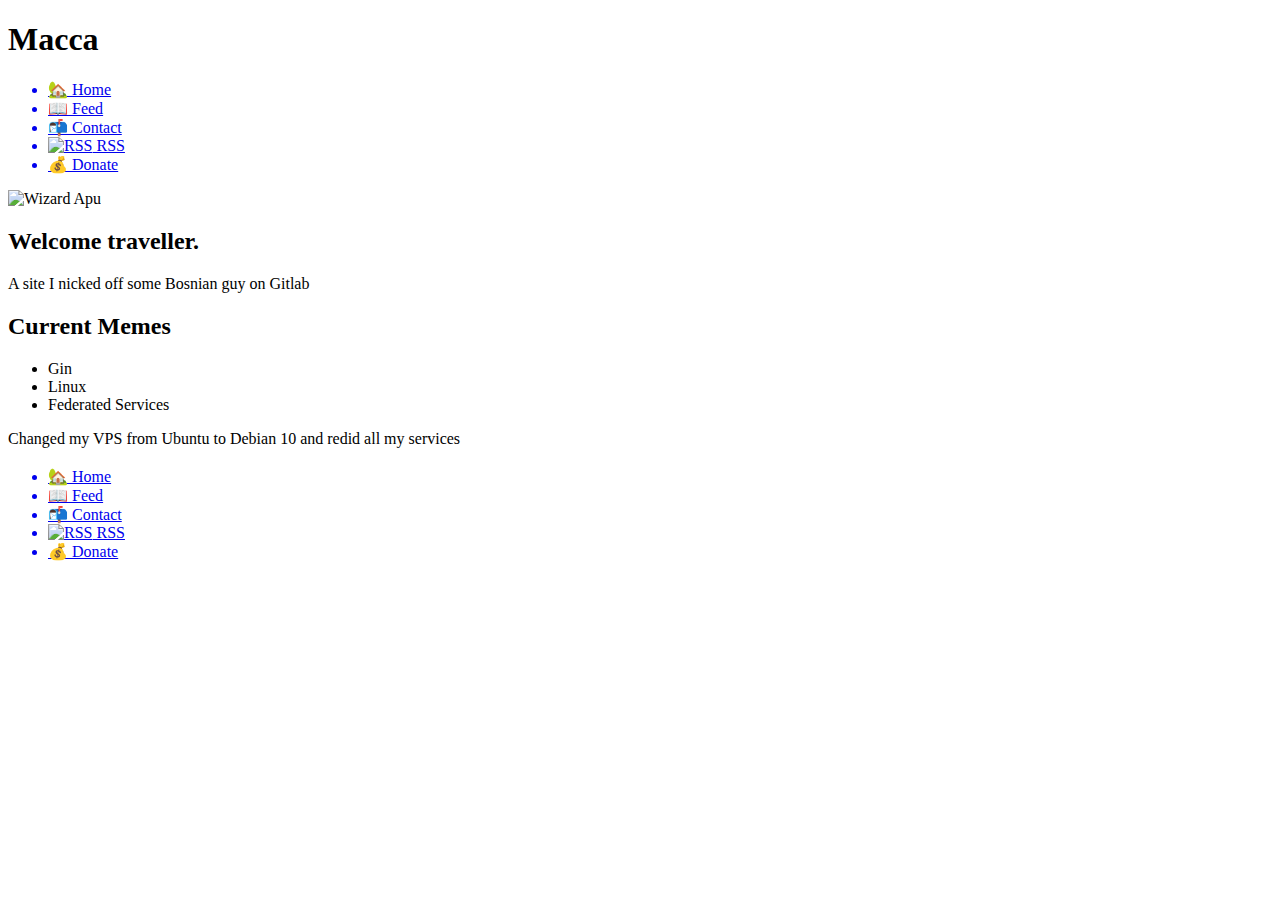
==== index.html @ 4054b785 "santized and rebranded, ready for contents" ====
<!DOCTYPE html>
<html lang="en">
	<head>
		<meta name="generator" content="Hugo 0.86.1" />
		<meta charset="utf-8">
		<title>Macca</title>
		<link rel='stylesheet' type='text/css' href='/css/style.css'>
		<meta name="viewport" content="width=device-width, initial-scale=1">
		<link rel="alternate" type="application/rss+xml" title="Macca RSS" href="/index.xml">
		<link rel="shortcut icon" href="/pix/favicon.ico" type="image/x-icon">
	</head>
	<body>
		<header>
			<h1>Macca</h1>
		</header>
		<nav>
			<ul>
				<a href="/"><li>🏡 Home</li></a>
				<a href="/blog.html"><li>📖 Feed</li></a>
				<a href="/contact.html"><li>📬️ Contact</li></a>
				<a href="/index.xml"><li><img src="/pix/rss.svg" alt="RSS"> RSS</li></a>
				<a href="/donate.html"><li>💰 Donate</li></a>
			</ul>
		</nav>
		<main>
			<img style="max-height:192px;" class="memeright" src="/pix/welcome.webp" alt="Wizard Apu" title="Wizard Apu">
			<h2>Welcome traveller.</h2>
			<p>A site I nicked off some Bosnian guy on Gitlab</p>
			<h2>Current Memes</h2>
			<ul>
				<li>Gin</li>
				<li>Linux</li>
				<li>Federated Services</li>
			</ul>
			<p>Changed my VPS from Ubuntu to Debian 10 and redid all my services</p>
			<h2 style="clear:both"></h2>
		</main>
		<footer>
			<ul>
				<a href="/"><li>🏡 Home</li></a>
				<a href="/blog.html"><li>📖 Feed</li></a>
				<a href="/contact.html"><li>📬️ Contact</li></a>
				<a href="/index.xml"><li><img src="/pix/rss.svg" alt="RSS"> RSS</li></a>
				<a href="/donate.html"><li>💰 Donate</li></a>
			</ul>
		</footer>
	</body>
</html>
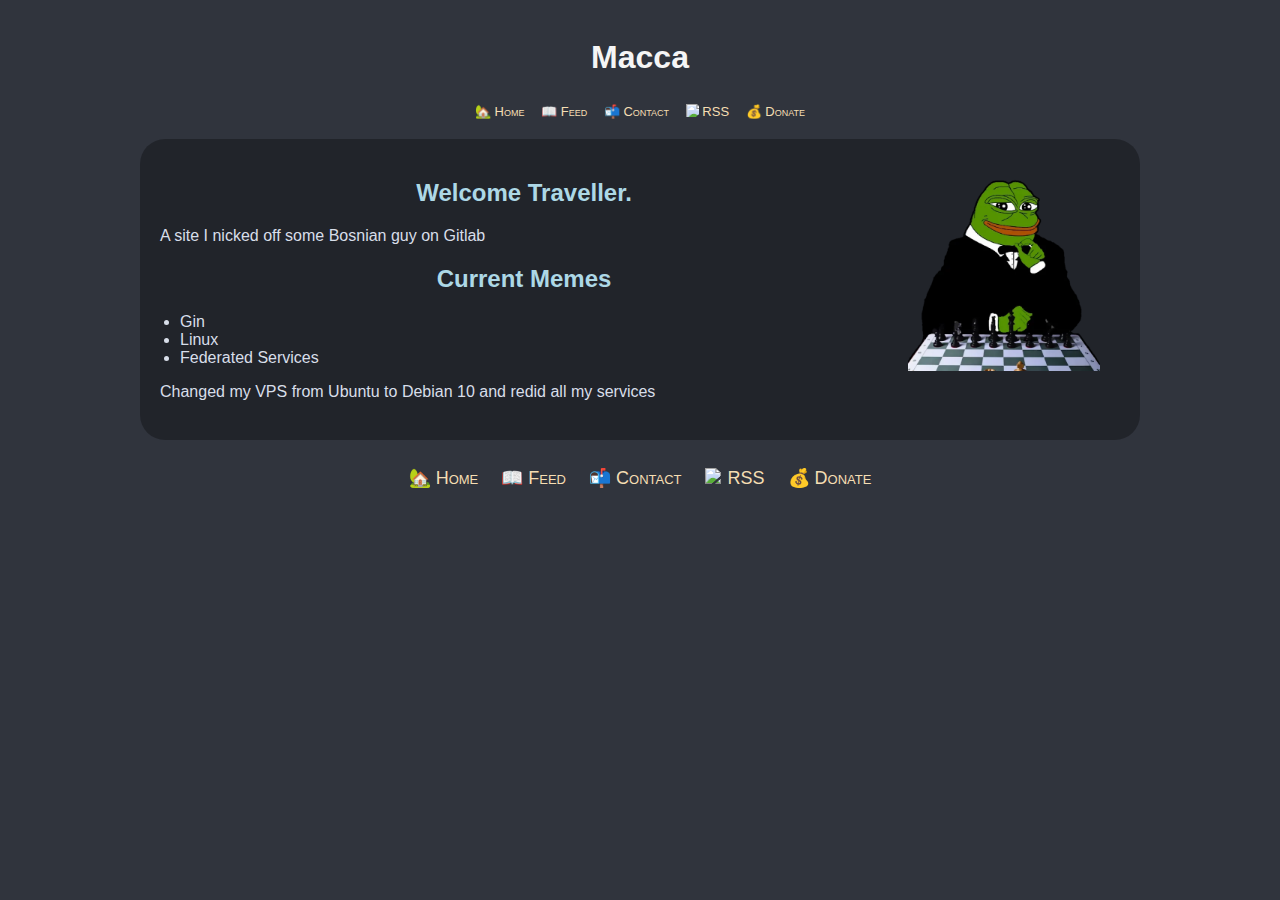
==== commit 089922b2: "image alts" ====
--- a/index.html
+++ b/index.html
@@ -23,7 +23,7 @@
 			</ul>
 		</nav>
 		<main>
-			<img style="max-height:192px;" class="memeright" src="/pix/welcome.webp" alt="Wizard Apu" title="Wizard Apu">
+			<img style="max-height:192px;" class="memeright" src="/pix/welcome.webp" alt="Chess Pepe" title="Chess master">
 			<h2>Welcome traveller.</h2>
 			<p>A site I nicked off some Bosnian guy on Gitlab</p>
 			<h2>Current Memes</h2>
--- a/css/style.css
+++ b/css/style.css
@@ -0,0 +1,208 @@
+/* CSS Stylesheet for dunkelheit.biz */
+html {
+	color: #d8dee9;
+	font-family: sans-serif;
+}
+
+body {
+	background: #30343d;
+	padding-top: 10px;
+}
+
+main {
+	margin: auto;
+	/* background: rgba(185,185,185,0.05); */
+	background: rgba(0,0,0,.3);
+	padding: 20px;
+	border-radius: 25px;
+}
+
+ul, ol {
+	margin-left: 20px;
+	margin-right: 20px;
+	padding-left: 0;
+}
+
+ul ul {
+	list-style-type: circle;
+	margin-block-start: 0px;
+	margin-block-end: 0px;
+}
+
+a {
+	color: wheat;
+	text-decoration: none;
+}
+
+img {
+	max-width: 100%;
+}
+
+.column {
+	margin-bottom: 1em;
+}
+
+.column h1, .column h2, .column h3, .column h4, .column h5 {
+	margin-top: 0;
+}
+
+header h1 {
+	text-align: center;
+}
+
+h1, h2, h3, h4, h5, h6{
+	text-align: left;
+	text-transform: capitalize;
+}
+
+h1, h3 {
+	color: whitesmoke;
+}
+
+h2 {
+	color: lightblue;
+}
+
+h2, h3 {
+	text-align: center;
+}
+
+strong {
+	color: antiquewhite;
+}
+
+code {
+	color: lime;
+	background-color: black;
+	margin: 3px;
+	border-radius: 3px;
+	font-family: monospace;
+}
+
+.snippet {
+	white-space: pre;
+}
+
+q {
+	font-style: italic;
+}
+
+p img, li img, h1 img, h2 img, h3 img, h4 img {
+	max-height: 1em;
+	max-width: 1em;
+	vertical-align: text-top;
+}
+
+nav, footer, .tag-list{
+	text-align: center;
+	font-variant: small-caps;
+	clear: both;
+}
+
+nav { 
+	font-size: small;
+}
+
+footer { 
+	font-size: large; 
+}
+
+nav ul, footer ul, .tag-list {
+	padding: 0;
+}
+
+nav li, footer li, .tag-list li{
+	display: inline-block;
+	list-style: none;
+	border-radius: 10px;
+	padding: .5em;
+	max-width: 7em;
+}
+
+nav li:hover, footer li:hover, .tag-list li:hover {
+	background-color: rgba(64,72,90,.66);
+}
+
+@media (min-width: 55em){
+
+	main{
+		max-width: 960px;
+	}
+
+	.column {
+		float: left;
+		width: 50%;
+	}
+
+	.memeright {
+		display: block;
+		float: right;
+		padding: 20px;
+		clear: both;
+		max-height: 128px;
+		max-width: 128px;
+	}
+
+	.postmeme {
+		display: block;
+		clear: both;
+		max-height: 300px;
+		margin: auto;
+	}
+
+}
+
+.entry {
+	padding: 10px;
+	border-radius: 0 5px 18px 0;
+	margin-bottom: 50px;
+	background: #1d1f21;
+	border: 1px solid whitesmoke;
+	border-left: 10px solid antiquewhite;
+}
+
+.entry h2{
+	margin-top: 0;
+}
+
+.entry p, entry li {
+	margin-left: 2em;
+}
+
+.email {
+	color: antiquewhite;
+}
+
+.email:before {
+	content: "📧 ";
+}
+
+.memeright {
+	display: block;
+	margin: auto;
+	max-width: 90%;
+	max-height: 128px;
+}
+
+.cryptobox {
+	display: flex;
+	flex-wrap: wrap;
+	justify-content: center;
+}
+
+.coininfo {
+	max-width: 300px;
+	text-align: center;
+	padding-left: 10px;
+	padding-right: 10px;
+}
+
+.coininfo code {
+	font-size: 1em;
+	overflow-wrap: break-word;
+}
+
+.coin {
+	max-width: 1em;
+	max-height: 1em;
+}
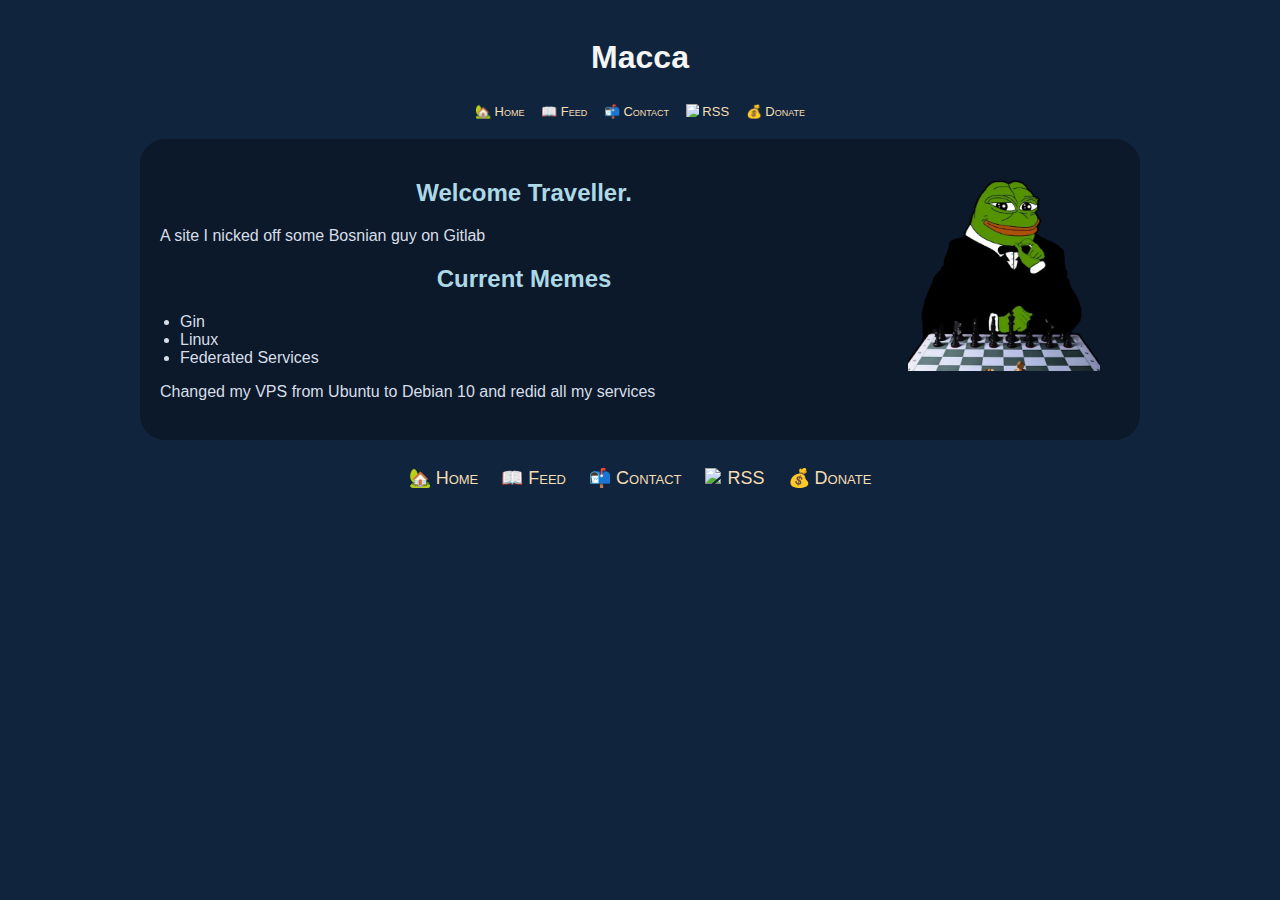
==== commit 76f49b60: "skooma and sheet moved" ====
--- a/index.html
+++ b/index.html
@@ -1,10 +1,9 @@
 <!DOCTYPE html>
 <html lang="en">
 	<head>
-		<meta name="generator" content="Hugo 0.86.1" />
 		<meta charset="utf-8">
 		<title>Macca</title>
-		<link rel='stylesheet' type='text/css' href='/css/style.css'>
+		<link rel='stylesheet' type='text/css' href='/style.css'>
 		<meta name="viewport" content="width=device-width, initial-scale=1">
 		<link rel="alternate" type="application/rss+xml" title="Macca RSS" href="/index.xml">
 		<link rel="shortcut icon" href="/pix/favicon.ico" type="image/x-icon">
--- a/style.css
+++ b/style.css
@@ -0,0 +1,208 @@
+/* CSS Stylesheet for dunkelheit.biz */
+html {
+	color: #d8dee9;
+	font-family: sans-serif;
+}
+
+body {
+	background: #10243d;
+	padding-top: 10px;
+}
+
+main {
+	margin: auto;
+	/* background: rgba(185,185,185,0.05); */
+	background: rgba(0,0,0,.3);
+	padding: 20px;
+	border-radius: 25px;
+}
+
+ul, ol {
+	margin-left: 20px;
+	margin-right: 20px;
+	padding-left: 0;
+}
+
+ul ul {
+	list-style-type: circle;
+	margin-block-start: 0px;
+	margin-block-end: 0px;
+}
+
+a {
+	color: wheat;
+	text-decoration: none;
+}
+
+img {
+	max-width: 100%;
+}
+
+.column {
+	margin-bottom: 1em;
+}
+
+.column h1, .column h2, .column h3, .column h4, .column h5 {
+	margin-top: 0;
+}
+
+header h1 {
+	text-align: center;
+}
+
+h1, h2, h3, h4, h5, h6{
+	text-align: left;
+	text-transform: capitalize;
+}
+
+h1, h3 {
+	color: whitesmoke;
+}
+
+h2 {
+	color: lightblue;
+}
+
+h2, h3 {
+	text-align: center;
+}
+
+strong {
+	color: antiquewhite;
+}
+
+code {
+	color: lime;
+	background-color: black;
+	margin: 3px;
+	border-radius: 3px;
+	font-family: monospace;
+}
+
+.snippet {
+	white-space: pre;
+}
+
+q {
+	font-style: italic;
+}
+
+p img, li img, h1 img, h2 img, h3 img, h4 img {
+	max-height: 1em;
+	max-width: 1em;
+	vertical-align: text-top;
+}
+
+nav, footer, .tag-list{
+	text-align: center;
+	font-variant: small-caps;
+	clear: both;
+}
+
+nav { 
+	font-size: small;
+}
+
+footer { 
+	font-size: large; 
+}
+
+nav ul, footer ul, .tag-list {
+	padding: 0;
+}
+
+nav li, footer li, .tag-list li{
+	display: inline-block;
+	list-style: none;
+	border-radius: 10px;
+	padding: .5em;
+	max-width: 7em;
+}
+
+nav li:hover, footer li:hover, .tag-list li:hover {
+	background-color: rgba(64,72,90,.66);
+}
+
+@media (min-width: 55em){
+
+	main{
+		max-width: 960px;
+	}
+
+	.column {
+		float: left;
+		width: 50%;
+	}
+
+	.memeright {
+		display: block;
+		float: right;
+		padding: 20px;
+		clear: both;
+		max-height: 128px;
+		max-width: 128px;
+	}
+
+	.postmeme {
+		display: block;
+		clear: both;
+		max-height: 300px;
+		margin: auto;
+	}
+
+}
+
+.entry {
+	padding: 10px;
+	border-radius: 0 5px 18px 0;
+	margin-bottom: 50px;
+	background: #1d1f21;
+	border: 1px solid whitesmoke;
+	border-left: 10px solid antiquewhite;
+}
+
+.entry h2{
+	margin-top: 0;
+}
+
+.entry p, entry li {
+	margin-left: 2em;
+}
+
+.email {
+	color: antiquewhite;
+}
+
+.email:before {
+	content: "📧 ";
+}
+
+.memeright {
+	display: block;
+	margin: auto;
+	max-width: 90%;
+	max-height: 128px;
+}
+
+.cryptobox {
+	display: flex;
+	flex-wrap: wrap;
+	justify-content: center;
+}
+
+.coininfo {
+	max-width: 300px;
+	text-align: center;
+	padding-left: 10px;
+	padding-right: 10px;
+}
+
+.coininfo code {
+	font-size: 1em;
+	overflow-wrap: break-word;
+}
+
+.coin {
+	max-width: 1em;
+	max-height: 1em;
+}
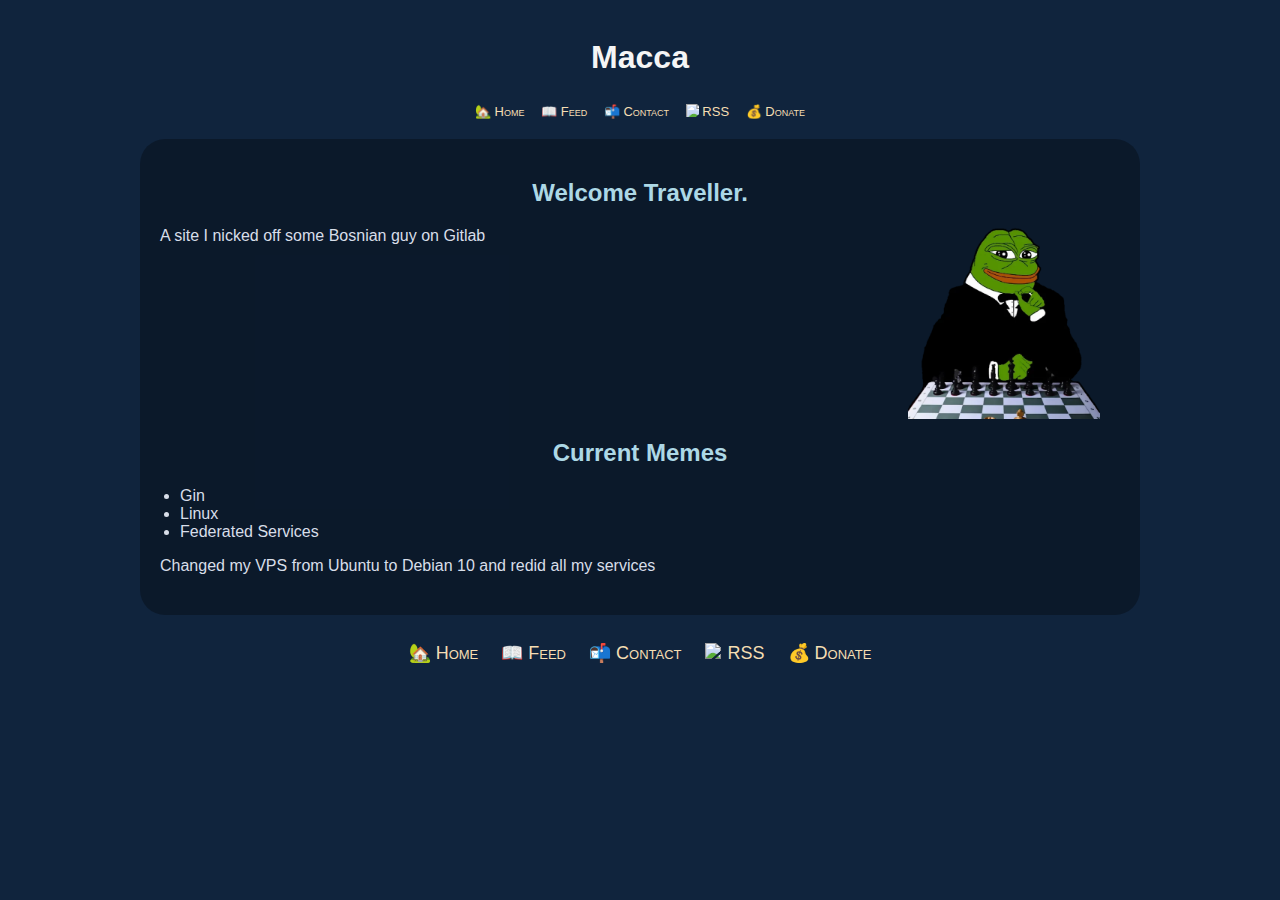
==== commit 2468ad28: "home page" ====
--- a/index.html
+++ b/index.html
@@ -22,10 +22,10 @@
 			</ul>
 		</nav>
 		<main>
-			<img style="max-height:192px;" class="memeright" src="/pix/welcome.webp" alt="Chess Pepe" title="Chess master">
 			<h2>Welcome traveller.</h2>
+			<img style="padding-top:0; max-height:192px;" class="memeright" src="/pix/welcome.webp" alt="Chess Pepe" title="Chess master">
 			<p>A site I nicked off some Bosnian guy on Gitlab</p>
-			<h2>Current Memes</h2>
+			<h2 style="clear:both">Current Memes</h2>
 			<ul>
 				<li>Gin</li>
 				<li>Linux</li>
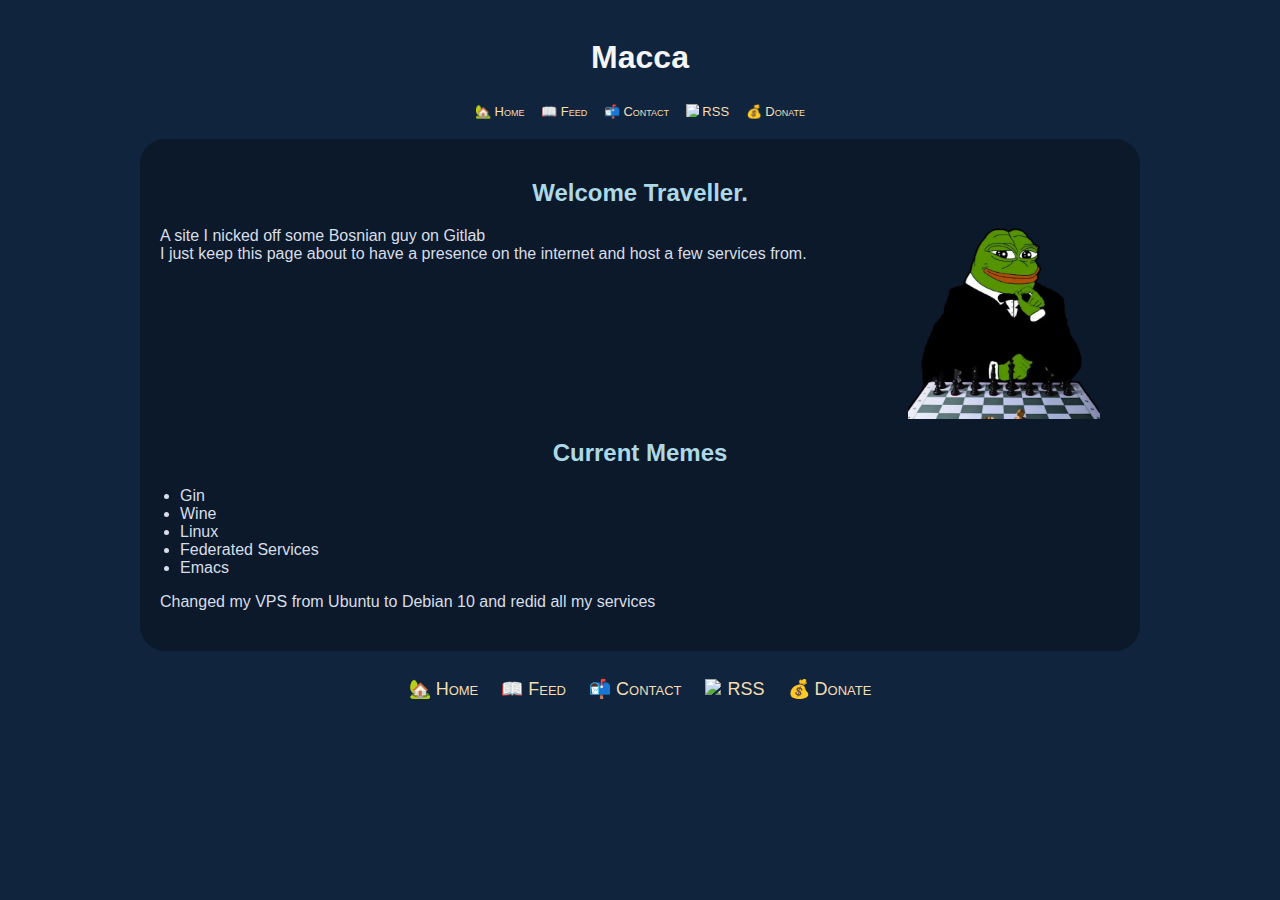
==== commit e7b0f57e: "Updated some stuff about me~" ====
--- a/index.html
+++ b/index.html
@@ -24,12 +24,15 @@
 		<main>
 			<h2>Welcome traveller.</h2>
 			<img style="padding-top:0; max-height:192px;" class="memeright" src="/pix/welcome.webp" alt="Chess Pepe" title="Chess master">
-			<p>A site I nicked off some Bosnian guy on Gitlab</p>
+			<p>A site I nicked off some Bosnian guy on Gitlab<br />I just keep this page about to have a presence on the internet and host a few services
+			from. </p>
 			<h2 style="clear:both">Current Memes</h2>
 			<ul>
 				<li>Gin</li>
+				<li>Wine</li>
 				<li>Linux</li>
 				<li>Federated Services</li>
+				<li>Emacs</li>
 			</ul>
 			<p>Changed my VPS from Ubuntu to Debian 10 and redid all my services</p>
 			<h2 style="clear:both"></h2>
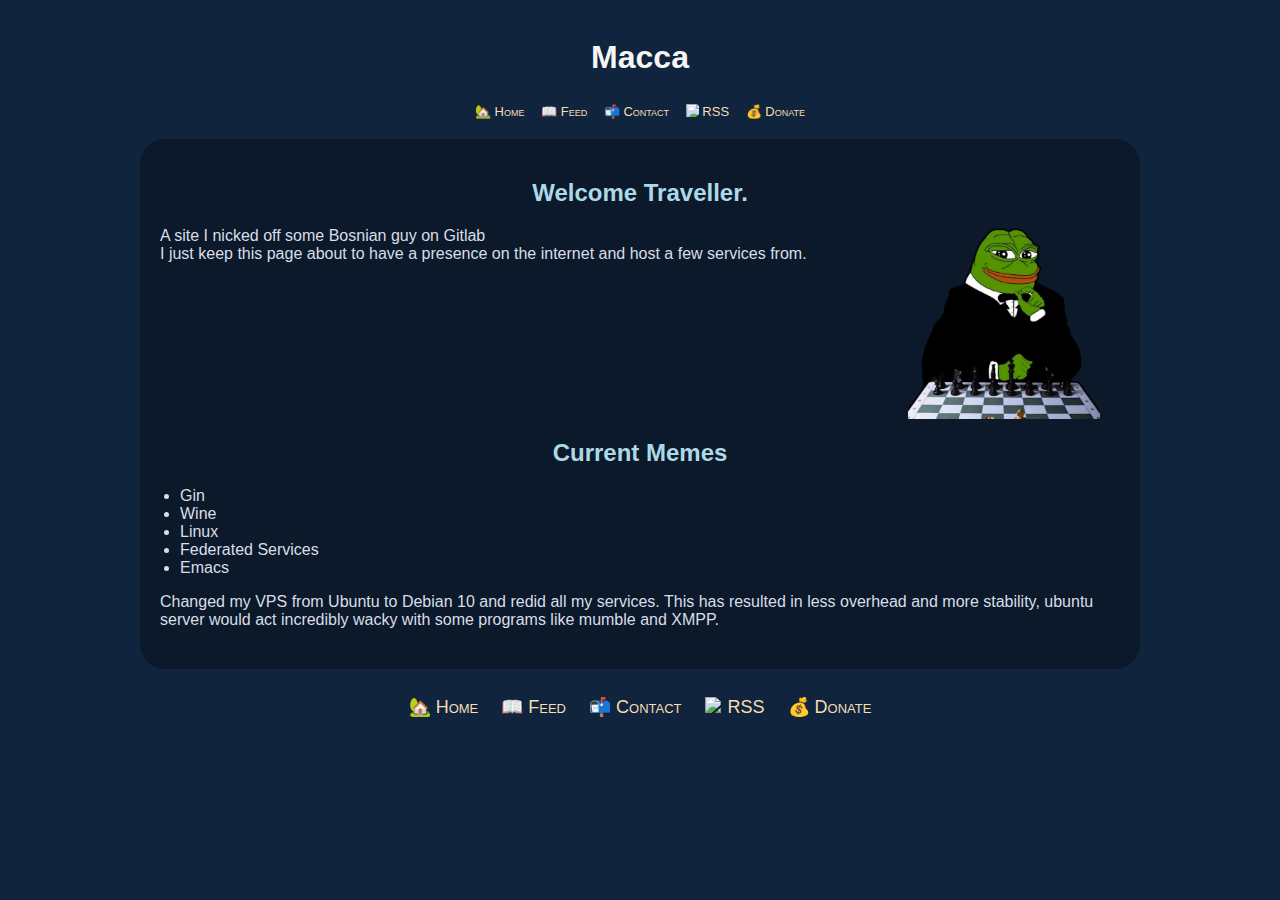
==== commit ae1ad5e8: "Another update" ====
--- a/index.html
+++ b/index.html
@@ -34,7 +34,8 @@
 				<li>Federated Services</li>
 				<li>Emacs</li>
 			</ul>
-			<p>Changed my VPS from Ubuntu to Debian 10 and redid all my services</p>
+			<p>Changed my VPS from Ubuntu to Debian 10 and redid all my services. This has resulted in less overhead and more stability, ubuntu server would act
+ 				incredibly wacky with some programs like mumble and XMPP.</p>
 			<h2 style="clear:both"></h2>
 		</main>
 		<footer>
